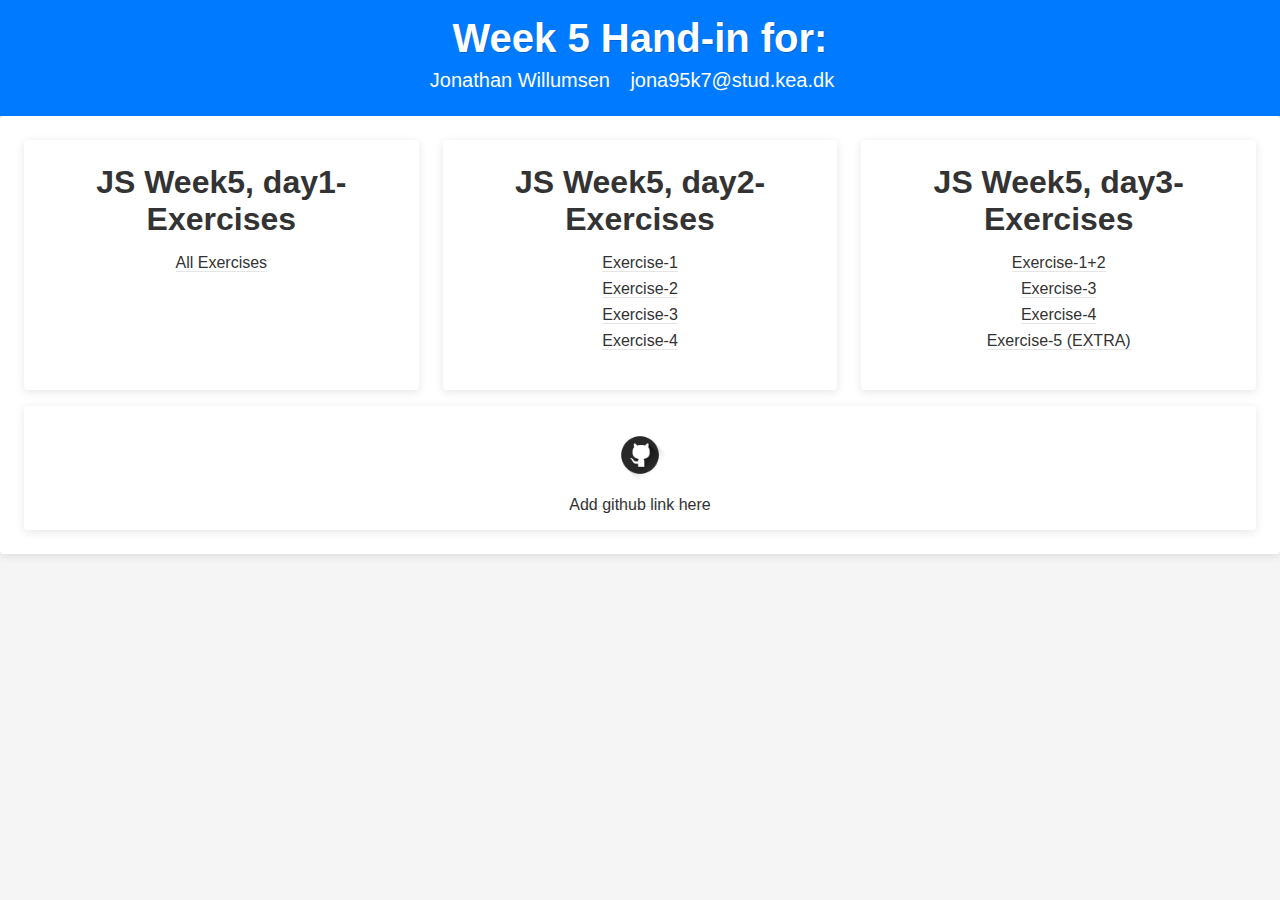
==== index.html @ a1d97530 "Day to exercises done" ====
<!DOCTYPE html>
<html lang="en">
  <head>
    <meta charset="UTF-8" />
    <meta http-equiv="X-UA-Compatible" content="IE=edge" />
    <meta name="viewport" content="width=device-width, initial-scale=1.0" />
    <title>JS Week 5 Hand-In</title>

    <link rel="stylesheet" href="CSS/main.css" />
  </head>
  <body>
    <header>
      <h1>Week 5 Hand-in for:</h1>
      <ul>
        <li>Jonathan Willumsen</li>
        <li>jona95k7@stud.kea.dk</li>
      </ul>
    </header>
    <div id="content">
      <div class="exercise-group">
        <h2>JS Week5, day1-Exercises</h2>
        <ul>
          <li>
            <a href="js-day1-exs.html">All Exercises</a>
          </li>
        </ul>
      </div>
      <div class="exercise-group">
        <h2>JS Week5, day2-Exercises</h2>
        <ul>
          <li><a href="js-day2-ex1.html">Exercise-1</a></li>
          <li><a href="js-day2-ex2.html">Exercise-2</a></li>
          <li><a href="js-day2-ex3.html">Exercise-3</a></li>
          <li><a href="js-day2-ex4.html">Exercise-4</a></li>
        </ul>
      </div>
      <div class="exercise-group">
        <h2>JS Week5, day3-Exercises</h2>
        <ul>
          <li><a href="js-day3-ex1_2.html">Exercise-1+2</a></li>
          <li><a href="js-day3-ex3.html">Exercise-3</a></li>
          <li><a href="js-day3-ex4.html">Exercise-4</a></li>
          <li><a href="js-day3-ex5.html">Exercise-5 (EXTRA)</a></li>
        </ul>
      </div>
      <div id="github">
        <a href="#">
          <img src="github.png" alt="Github Logo" />
          <span>Add github link here</span>
        </a>
      </div>
    </div>
  </body>
</html>
---- CSS/main.css ----
/* Apply some global styles */
* {
box-sizing: border-box;
margin: 0;
padding: 0;
font-family: sans-serif;
}
/* Style the body */
body {
background-color: #f5f5f5;
color: #333;
padding: 0;
margin: 0;
font-size: 1rem;
height: 100%;
display: flex;
flex-direction: column;
}

/* Style the header */
header {
background-color: #007bff;
color: #fff;
padding: 1rem;
text-align: center;
box-shadow: 0 2px 10px rgba(0, 0, 0, 0.1);
}

header h1 {
font-size: 2.5rem;
margin-bottom: 0.5rem;
text-shadow: 1px 1px 0 rgba(0, 0, 0, 0.2);
}

header ul {
list-style: none;
margin: 0;
padding: 0;
}

header li {
display: inline-block;
margin-right: 1rem;
font-size: 1.25rem;
}

/* Style the headings */
h2, h3 {
margin-bottom: 1rem;
}

h2 {
font-size: 2rem;
}

h3 {
font-size: 1.5rem;
}

/* Style the links */
a {
color: #333;
text-decoration: none;
transition: all 0.3s ease-in-out;
box-shadow: 0 1px 0 rgba(0, 0, 0, 0.1);
}

a:hover {
color: #007bff;
text-shadow: 1px 1px 0 rgba(0, 0, 0, 0.2);
box-shadow: 0 2px 0 rgba(0, 0, 0, 0.1);
}

/* Style the list */
ul {
list-style: none;
margin-bottom: 1rem;
}

li {
margin-bottom: 0.5rem;
}

/* Style the divs */
#content {
background-color: #fff;
padding: 1.5rem;
margin-bottom: 2rem;
box-shadow: 0 2px 10px rgba(0, 0, 0, 0.1);
border-radius: 0.25rem;
flex-grow: 1;
overflow-y: auto;
display: flex;
flex-direction: row;
flex-wrap: wrap;
justify-content: space-between;
}

.exercise-group {
flex-basis: calc(33.33% - 1rem);
margin-bottom: 1rem;
background-color: #fff;
padding: 1.5rem;
box-shadow: 0 2px 10px rgba(0, 0, 0, 0.1);
border-radius: 0.25rem;
text-align: center;
}

/* Style the Github link */
#github {
  background-color: #fff;
  padding: 1.5rem;
  box-shadow: 0 2px 10px rgba(0, 0, 0, 0.1);
  border-radius: 0.25rem;
  text-align: center;
  display: flex;
  justify-content: center;
  align-items: center;
  flex-grow: 0;
  width: 100%;
  position: relative;
  }
  
  #github img {
  height: 50px;
  width: 50px;
  margin-bottom: 1rem;
  }
  
  #github a {
  display: flex;
  flex-direction: column;
  align-items: center;
  }
  
  #github a span {
  margin-top: 0.5rem;
  line-height: 0.1;
  }
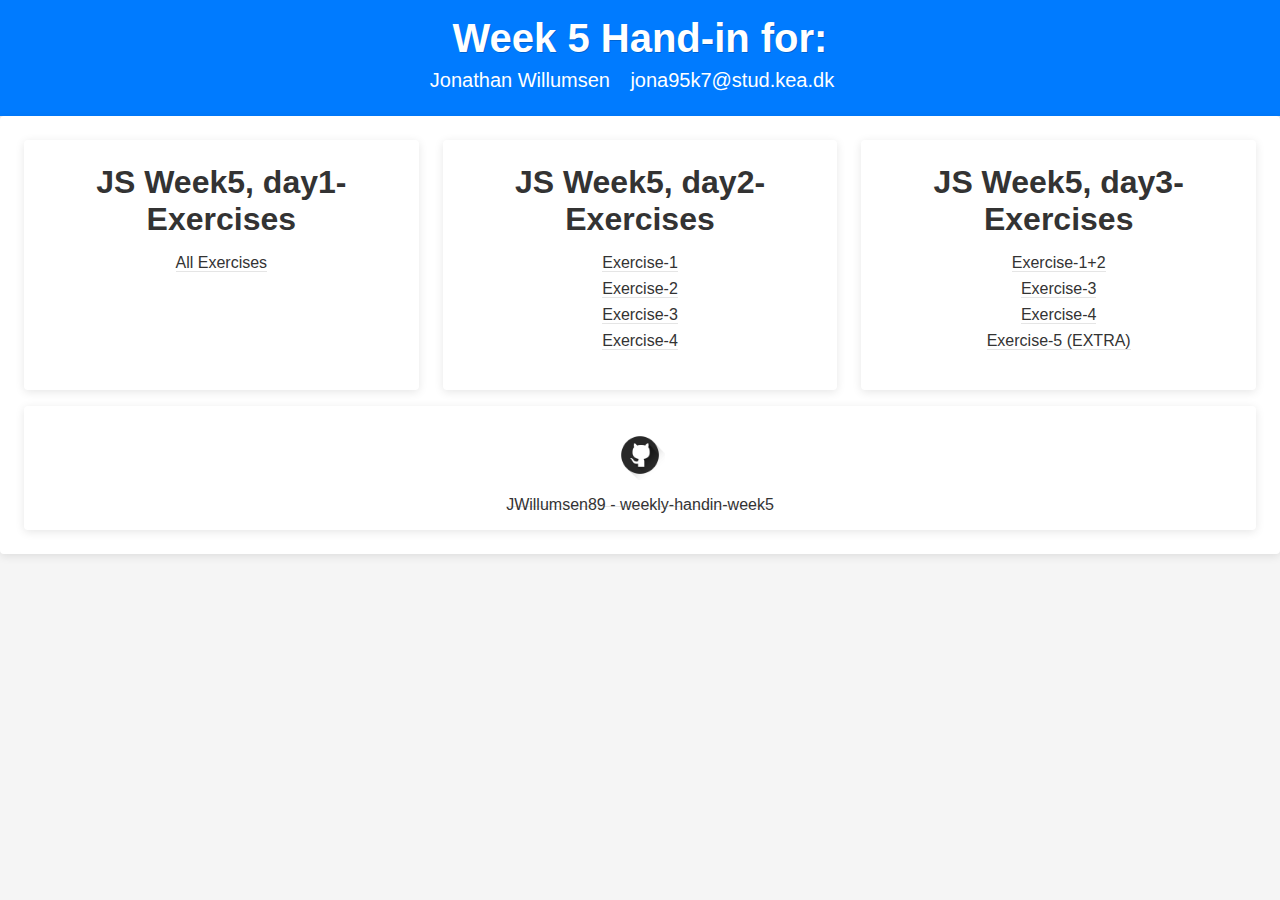
==== commit 2e81c0ac: "Small edit" ====
--- a/index.html
+++ b/index.html
@@ -44,9 +44,9 @@
         </ul>
       </div>
       <div id="github">
-        <a href="#">
+        <a href="https://github.com/JWillumsen89/weekly-handin-week5" target="_blank">
           <img src="github.png" alt="Github Logo" />
-          <span>Add github link here</span>
+          <span>JWillumsen89 - weekly-handin-week5</span>
         </a>
       </div>
     </div>
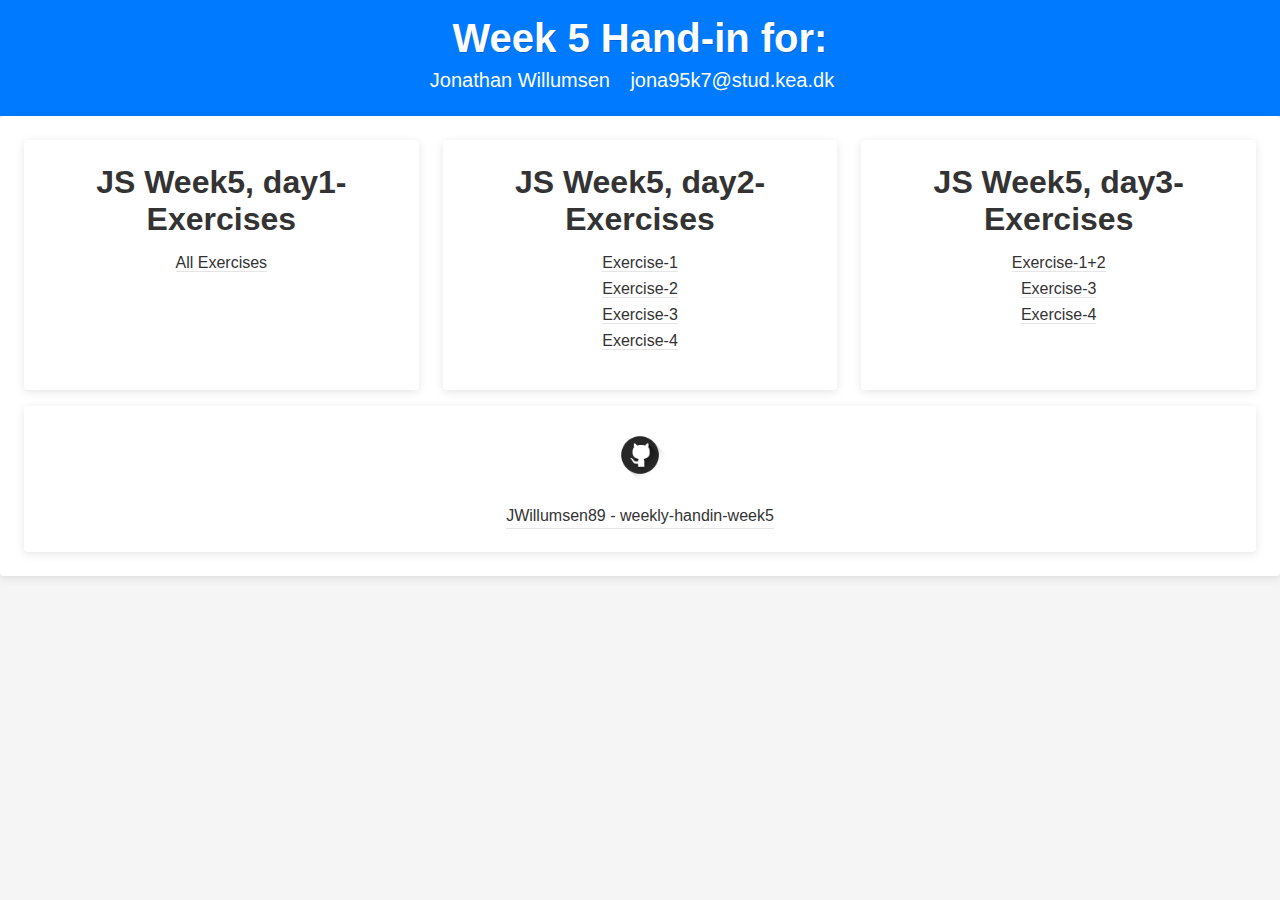
==== commit ca554642: "Finished product for now" ====
--- a/index.html
+++ b/index.html
@@ -40,7 +40,6 @@
           <li><a href="js-day3-ex1_2.html">Exercise-1+2</a></li>
           <li><a href="js-day3-ex3.html">Exercise-3</a></li>
           <li><a href="js-day3-ex4.html">Exercise-4</a></li>
-          <li><a href="js-day3-ex5.html">Exercise-5 (EXTRA)</a></li>
         </ul>
       </div>
       <div id="github">
--- a/CSS/main.css
+++ b/CSS/main.css
@@ -134,6 +134,7 @@
   }
   
   #github a span {
-  margin-top: 0.5rem;
-  line-height: 0.1;
+    margin-top: 0.5rem;
+    line-height: 1.5;
+    text-decoration: none;
   }